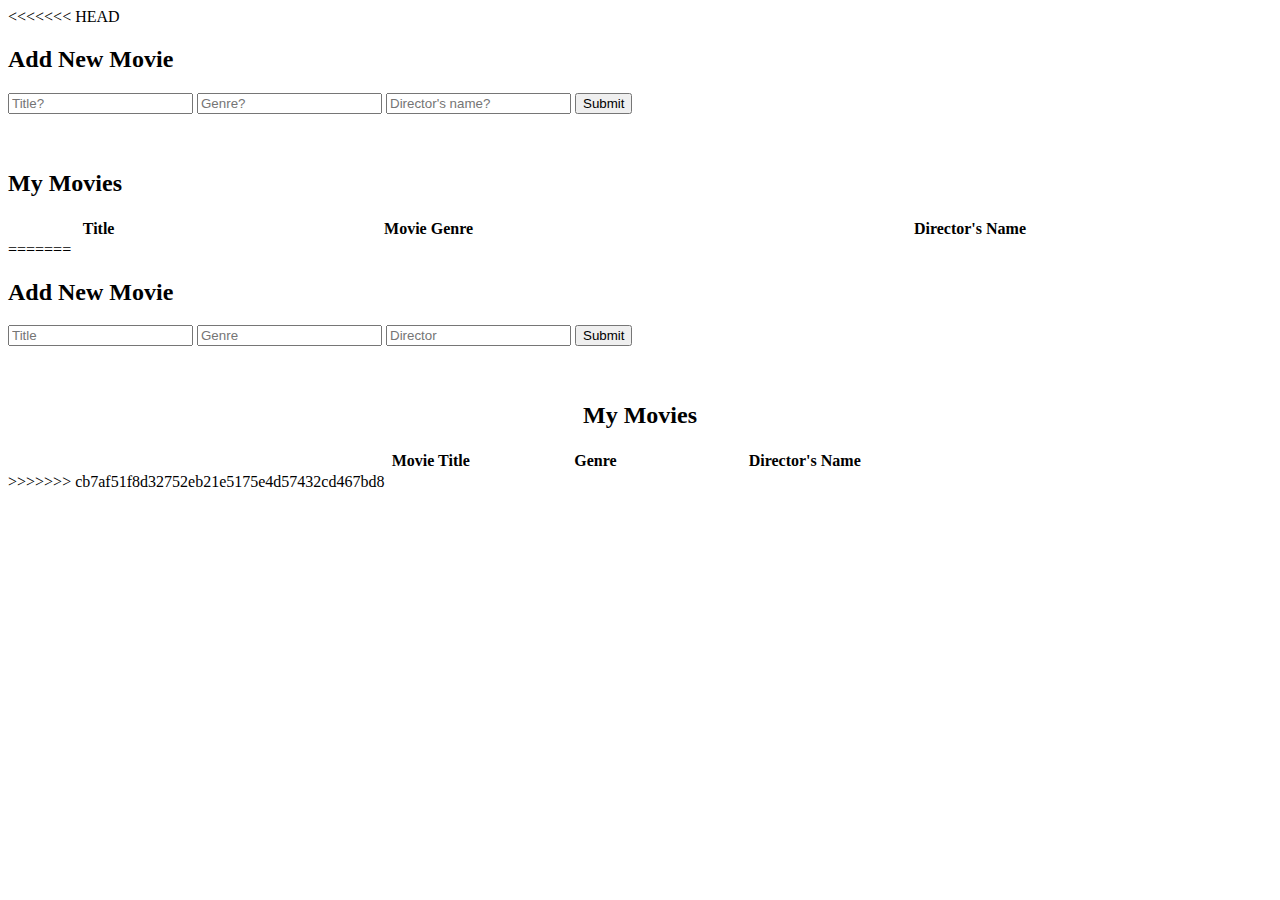
==== Client/index.html @ c259228d "pulling changes" ====
<!DOCTYPE html>
<html>
<head>
    <title>jQuery AJAX POST Form</title>
    <meta charset="utf-8">
</head>
<body>
<<<<<<< HEAD

<div id="response">
    <pre></pre>
</div>
<h2>Add New Movie</h2>
<form id="my-form">
    <input type="text" name="title" placeholder="Title?" />
    <input type="text" name="genre" placeholder="Genre?"/>
    <input type="text" name="director" placeholder="Director's name?" />
    <button type="submit">Submit</button>
</form>
<br>
<br>
<h2>My Movies</h2>
<div align = "middle">
  <table style="width:100%" id = "movieTable">
    <tr>
      <th>Title</th>
      <th>Movie Genre</th> 
      <th>Director's Name</th>
    </tr>
    <tbody id= "table"></tbody>
  </table>
</div>

<script src="https://ajax.googleapis.com/ajax/libs/jquery/1.11.1/jquery.min.js"></script></script>
<script type="text/javascript" src="./app.js"></script>
=======
    <div id="response">
        <pre></pre>
    </div>
    <h2>Add New Movie</h2>
    <form id="add-movie">
        <input type="text" name="title" placeholder="Title" />
        <input type="text" name="genre" placeholder="Genre" />
        <input type="text" name="director" placeholder="Director" />
        <button type="submit">Submit</button>
    </form>
    <br>
    <br>
    <div align="middle">
        <h2>My Movies</h2>
        <table style="width: 50%" id="movieTable">
            <thead>
                <tr>
                    <th>Movie Title</th>
                    <th>Genre</th>
                    <th>Director's Name</th>
                </tr>
            </thead>
            <tbody id="table"></tbody>
        </table>
    </div>
    <script src="https://ajax.googleapis.com/ajax/libs/jquery/1.11.1/jquery.min.js"></script>
    <script type="text/javascript" src="./app.js"></script>
>>>>>>> cb7af51f8d32752eb21e5175e4d57432cd467bd8
</body>
</html>
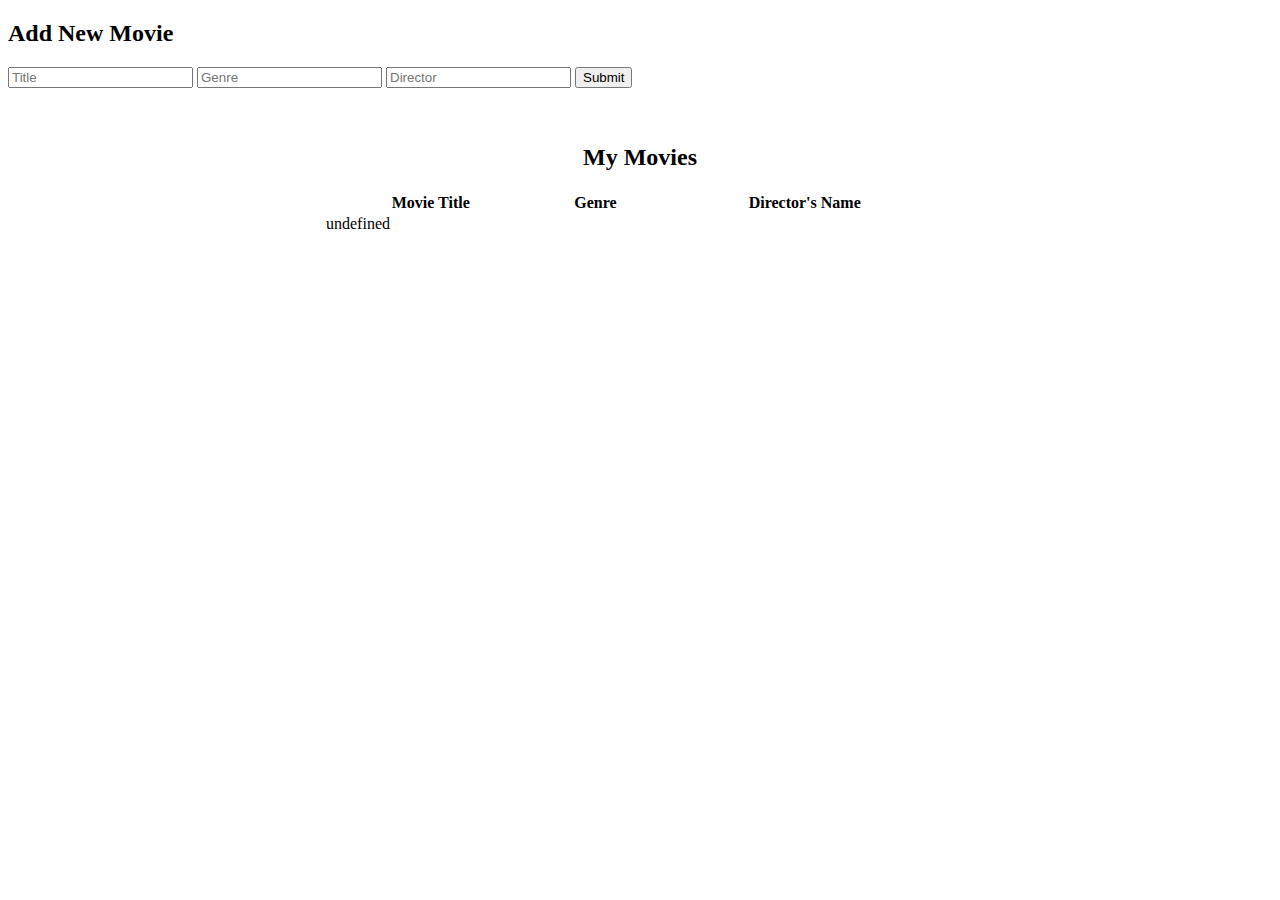
==== commit 7a351901: "resolved differnces" ====
--- a/Client/index.html
+++ b/Client/index.html
@@ -5,35 +5,6 @@
     <meta charset="utf-8">
 </head>
 <body>
-<<<<<<< HEAD
-
-<div id="response">
-    <pre></pre>
-</div>
-<h2>Add New Movie</h2>
-<form id="my-form">
-    <input type="text" name="title" placeholder="Title?" />
-    <input type="text" name="genre" placeholder="Genre?"/>
-    <input type="text" name="director" placeholder="Director's name?" />
-    <button type="submit">Submit</button>
-</form>
-<br>
-<br>
-<h2>My Movies</h2>
-<div align = "middle">
-  <table style="width:100%" id = "movieTable">
-    <tr>
-      <th>Title</th>
-      <th>Movie Genre</th> 
-      <th>Director's Name</th>
-    </tr>
-    <tbody id= "table"></tbody>
-  </table>
-</div>
-
-<script src="https://ajax.googleapis.com/ajax/libs/jquery/1.11.1/jquery.min.js"></script></script>
-<script type="text/javascript" src="./app.js"></script>
-=======
     <div id="response">
         <pre></pre>
     </div>
@@ -61,6 +32,5 @@
     </div>
     <script src="https://ajax.googleapis.com/ajax/libs/jquery/1.11.1/jquery.min.js"></script>
     <script type="text/javascript" src="./app.js"></script>
->>>>>>> cb7af51f8d32752eb21e5175e4d57432cd467bd8
 </body>
 </html>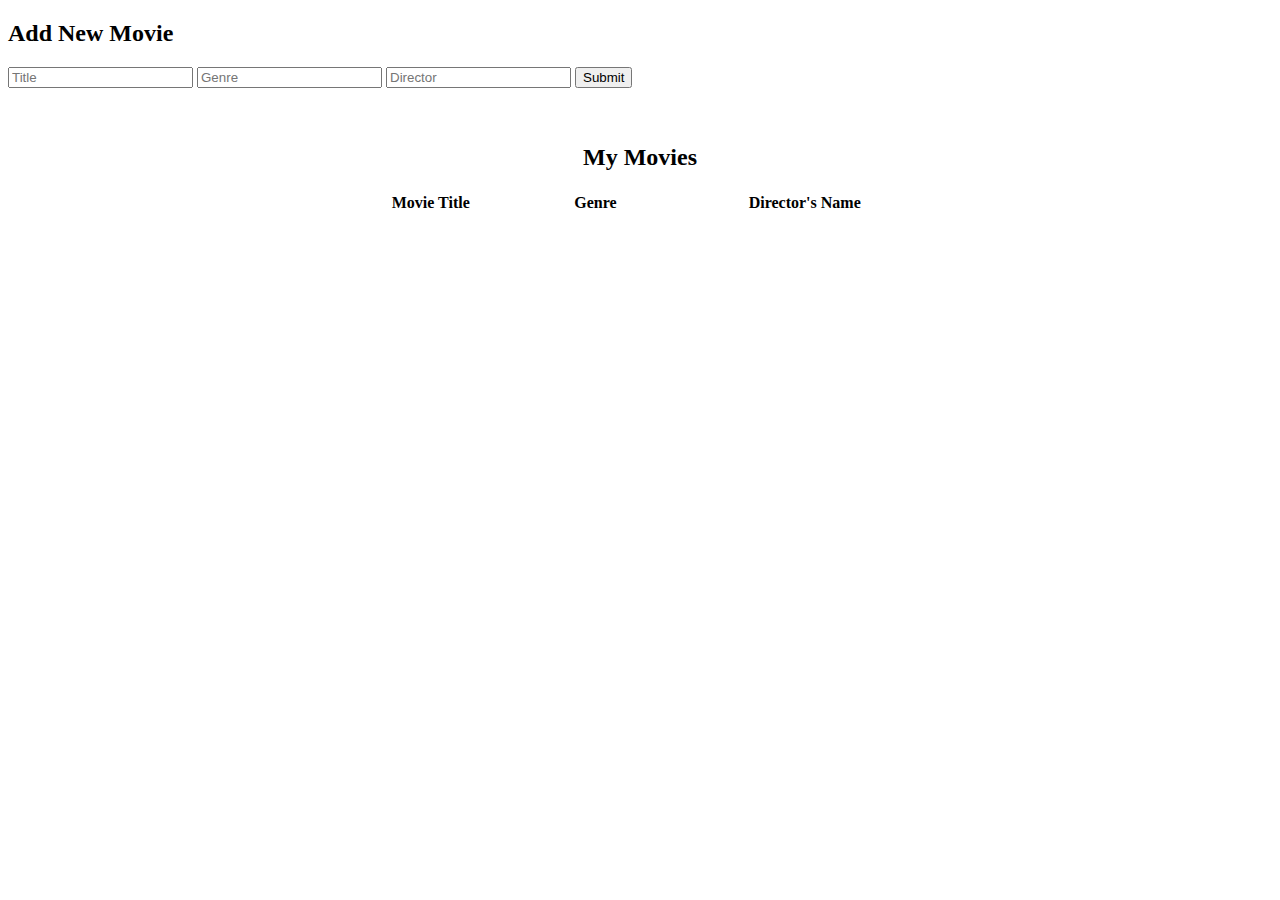
==== commit ca093e50: "working on put will have to revisit Post, stopped functioning correctly" ====
--- a/Client/index.html
+++ b/Client/index.html
@@ -27,7 +27,7 @@
                     <th>Director's Name</th>
                 </tr>
             </thead>
-            <tbody id="table"></tbody>
+
         </table>
     </div>
     <script src="https://ajax.googleapis.com/ajax/libs/jquery/1.11.1/jquery.min.js"></script>
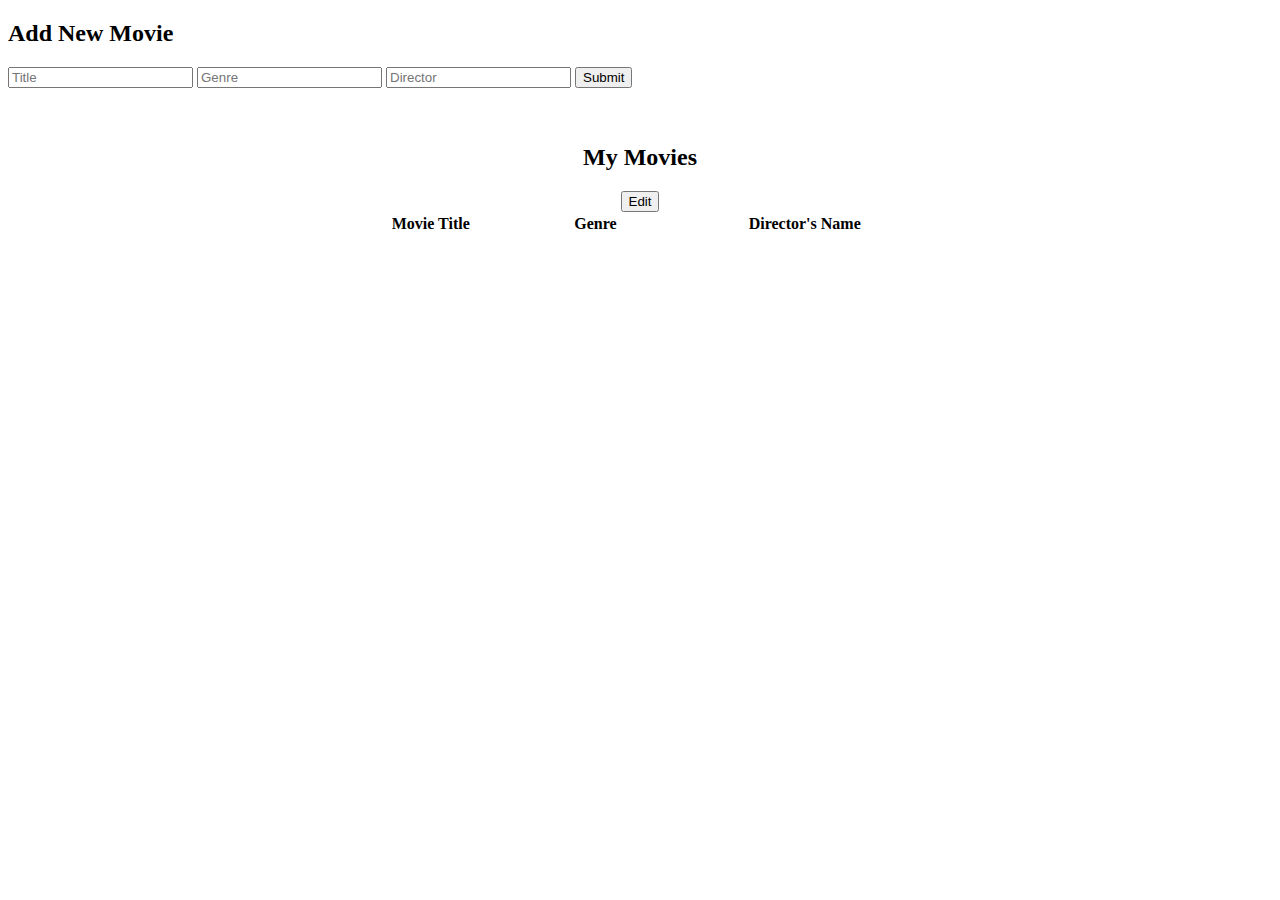
==== commit fc0a615b: "failed put function, merging to piece togethor complete/working method" ====
--- a/Client/index.html
+++ b/Client/index.html
@@ -27,7 +27,9 @@
                     <th>Director's Name</th>
                 </tr>
             </thead>
-
+            <tbody>             
+            </tbody>
+            <button id ="Edit" type="button">Edit</button>
         </table>
     </div>
     <script src="https://ajax.googleapis.com/ajax/libs/jquery/1.11.1/jquery.min.js"></script>
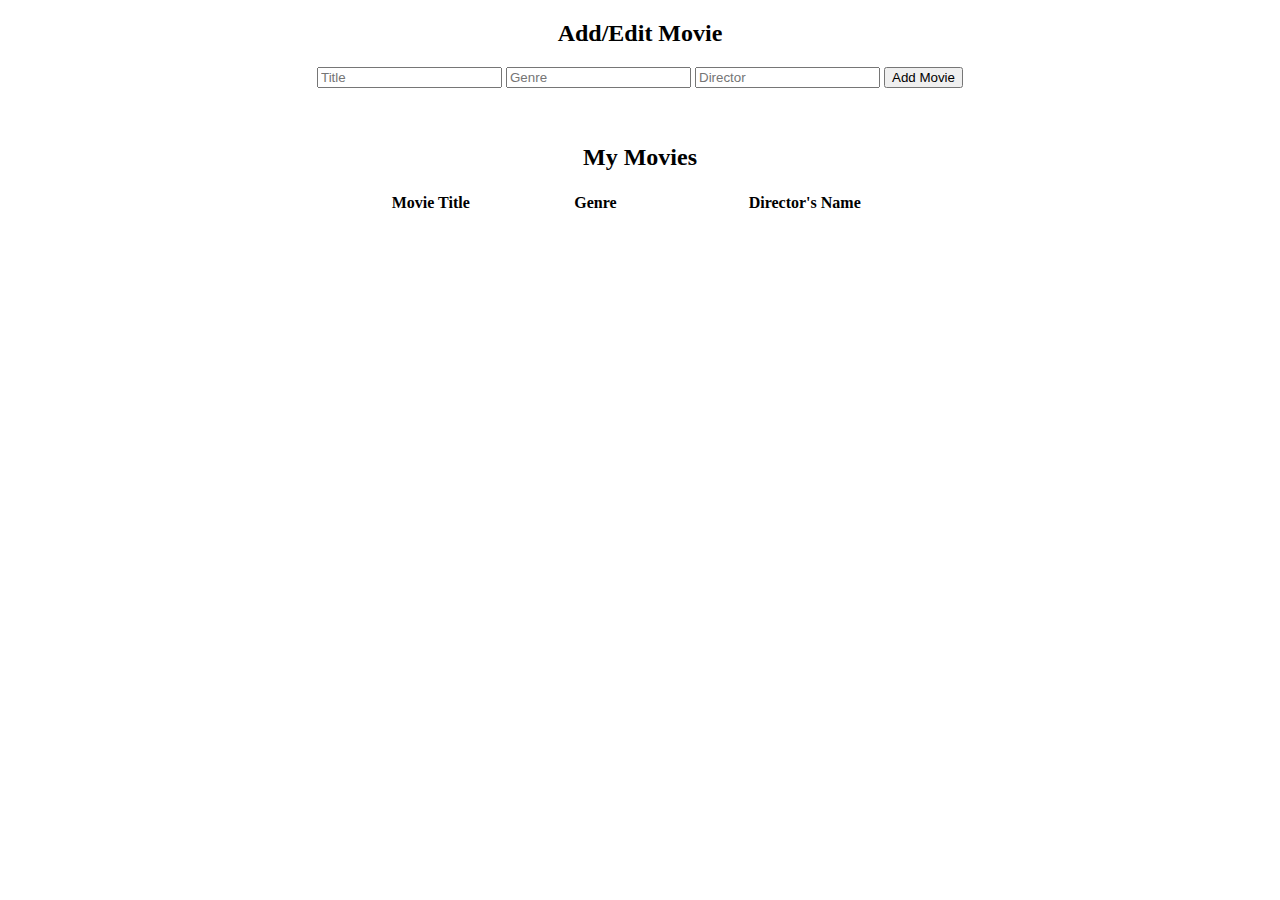
==== commit a5bd5626: "made delete and get one movie method" ====
--- a/Client/index.html
+++ b/Client/index.html
@@ -8,28 +8,26 @@
     <div id="response">
         <pre></pre>
     </div>
-    <h2>Add New Movie</h2>
-    <form id="add-movie">
-        <input type="text" name="title" placeholder="Title" />
-        <input type="text" name="genre" placeholder="Genre" />
-        <input type="text" name="director" placeholder="Director" />
-        <button type="submit">Submit</button>
+    <h2 id = "pageHeader" align = "middle">Add/Edit Movie</h2>
+    <form id="add-movie" align ="middle">
+        <input type="text" name="title" placeholder="Title"/>
+        <input type="text" name="genre" placeholder="Genre"/>
+        <input type="text" name="director" placeholder="Director"/>
+        <button type="submit">Add Movie</button>
     </form>
     <br>
     <br>
     <div align="middle">
         <h2>My Movies</h2>
         <table style="width: 50%" id="movieTable">
-            <thead>
+            <thead></thead>
                 <tr>
                     <th>Movie Title</th>
                     <th>Genre</th>
                     <th>Director's Name</th>
                 </tr>
             </thead>
-            <tbody>             
-            </tbody>
-            <button id ="Edit" type="button">Edit</button>
+            <tbody></tbody>
         </table>
     </div>
     <script src="https://ajax.googleapis.com/ajax/libs/jquery/1.11.1/jquery.min.js"></script>
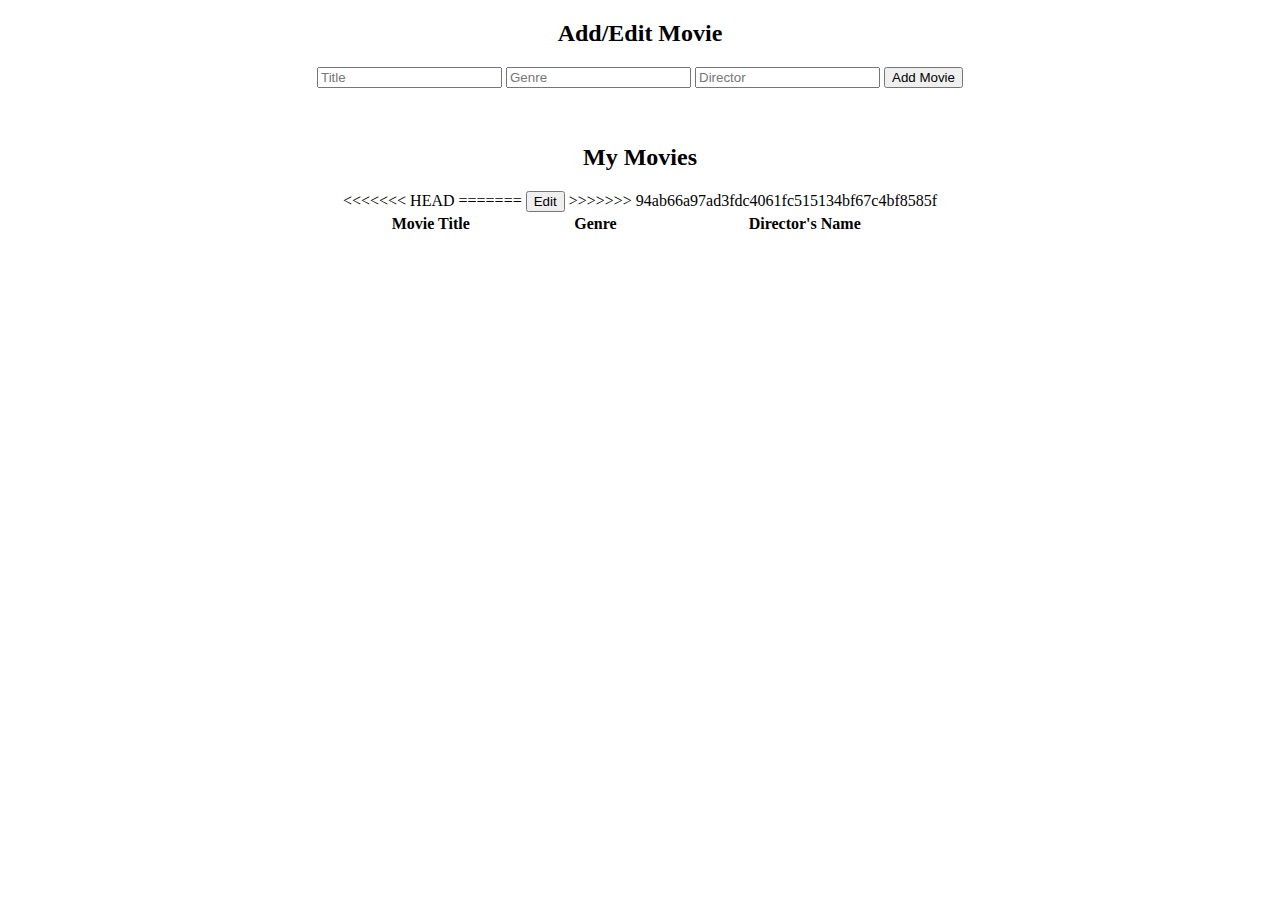
==== commit 90d46c1e: "fix merge conflict" ====
--- a/Client/index.html
+++ b/Client/index.html
@@ -27,7 +27,13 @@
                     <th>Director's Name</th>
                 </tr>
             </thead>
+<<<<<<< HEAD
             <tbody></tbody>
+=======
+            <tbody>             
+            </tbody>
+            <button id ="Edit" type="button">Edit</button>
+>>>>>>> 94ab66a97ad3fdc4061fc515134bf67c4bf8585f
         </table>
     </div>
     <script src="https://ajax.googleapis.com/ajax/libs/jquery/1.11.1/jquery.min.js"></script>
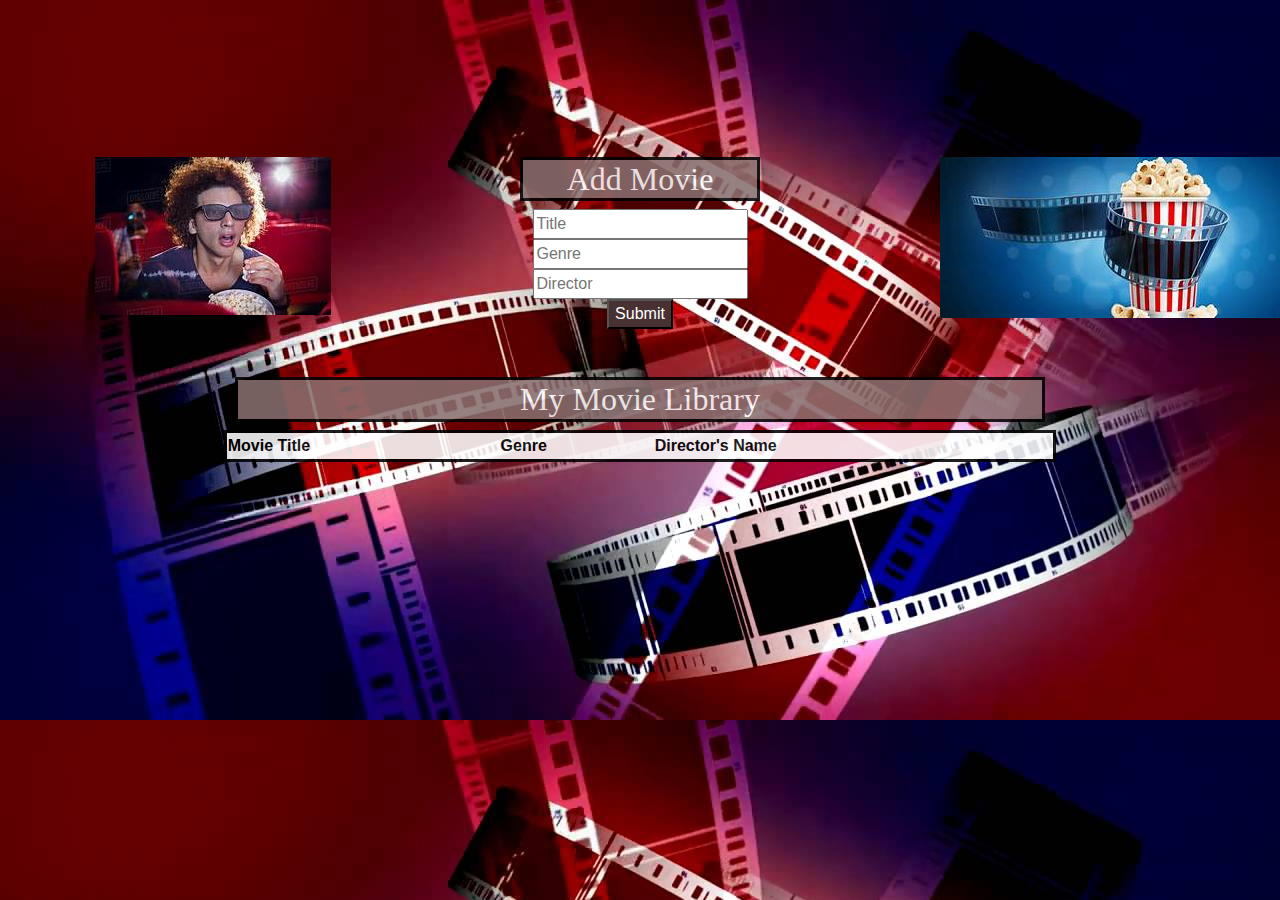
==== commit f5c677b0: "added css file to stylize movie library" ====
--- a/Client/index.html
+++ b/Client/index.html
@@ -1,42 +1,58 @@
 <!DOCTYPE html>
 <html>
+
 <head>
     <title>jQuery AJAX POST Form</title>
     <meta charset="utf-8">
+    <meta http-equiv="X-UA-Compatible" content="IE=edge">
+    <meta name="viewport" content="width=device-width, initial-scale=1">
+    <link rel="stylesheet" type="text/css" href="styles.css" />
+    <link rel="stylesheet" href="https://stackpath.bootstrapcdn.com/bootstrap/4.3.1/css/bootstrap.min.css"
+        integrity="sha384-ggOyR0iXCbMQv3Xipma34MD+dH/1fQ784/j6cY/iJTQUOhcWr7x9JvoRxT2MZw1T" crossorigin="anonymous">
 </head>
+
 <body>
-    <div id="response">
-        <pre></pre>
+    <div align="middle">
+        <iframe src="https://giphy.com/embed/fA6opG8tgo2KQ" width="800" frameBorder="0" class="giphy-embed"
+            allowFullScreen></iframe>
     </div>
-    <h2 id = "pageHeader" align = "middle">Add/Edit Movie</h2>
-    <form id="add-movie" align ="middle">
-        <input type="text" name="title" placeholder="Title"/>
-        <input type="text" name="genre" placeholder="Genre"/>
-        <input type="text" name="director" placeholder="Director"/>
-        <button type="submit">Add Movie</button>
-    </form>
-    <br>
-    <br>
-    <div align="middle">
-        <h2>My Movies</h2>
-        <table style="width: 50%" id="movieTable">
-            <thead></thead>
-                <tr>
-                    <th>Movie Title</th>
-                    <th>Genre</th>
-                    <th>Director's Name</th>
-                </tr>
-            </thead>
-<<<<<<< HEAD
-            <tbody></tbody>
-=======
-            <tbody>             
-            </tbody>
-            <button id ="Edit" type="button">Edit</button>
->>>>>>> 94ab66a97ad3fdc4061fc515134bf67c4bf8585f
-        </table>
+    <div class="container">
+        <div class="row">
+            <div class="col-md-3" align="middle">
+                <img src="goingtomovie.jfif" />
+            </div>
+            <div class="col-md-6" align="middle">
+                <h2 id="pageHeader" class="h2">Add Movie</h2>
+                <form id="add-movie" align="middle">
+                    <input type="text" name="title" placeholder="Title" /><br>
+                    <input type="text" name="genre" placeholder="Genre" /><br>
+                    <input type="text" name="director" placeholder="Director" /><br>
+                    <button type="submit">Submit</button>
+                </form>
+            </div>
+            <div class="col-md-3" align="middle">
+                <img src="popcorn.jfif"/>
+            </div>
+
+        </div>
+        <br>
+        <br>
+        <div align="middle">
+            <h2 class="h2">My Movie Library</h2>
+            <table style="width: 75%">
+                <thead>
+                    <tr>
+                        <th>Movie Title</th>
+                        <th>Genre</th>
+                        <th>Director's Name</th>
+                    </tr>
+                </thead>
+                <tbody id="movieTable"></tbody>
+            </table>
+        </div>
     </div>
     <script src="https://ajax.googleapis.com/ajax/libs/jquery/1.11.1/jquery.min.js"></script>
     <script type="text/javascript" src="./app.js"></script>
 </body>
+
 </html>--- a/Client/styles.css
+++ b/Client/styles.css
@@ -0,0 +1,34 @@
+body{
+    background-image: url("movietheaterbackground.jpg");
+    font-weight: bolder;
+}
+table{
+    background-color: white;
+    padding: 25px;
+    border: solid;
+    border-color: black;
+    opacity: 87%;
+}
+td{
+    border: solid;
+    border-color: black;
+}
+.h2{
+    border: solid;
+    border-color: black;
+    background-color: rgb(136, 111, 111);
+    color: white;
+    font-weight: bold;
+    font-family: fantasy ;
+    font-size: 35px;
+    opacity: 87%;
+    margin-left: 150px;
+    margin-right: 150px;
+}
+button{
+    background-color: rgb(71, 49, 49);
+    color: white;
+}
+th{
+    color: black;
+}
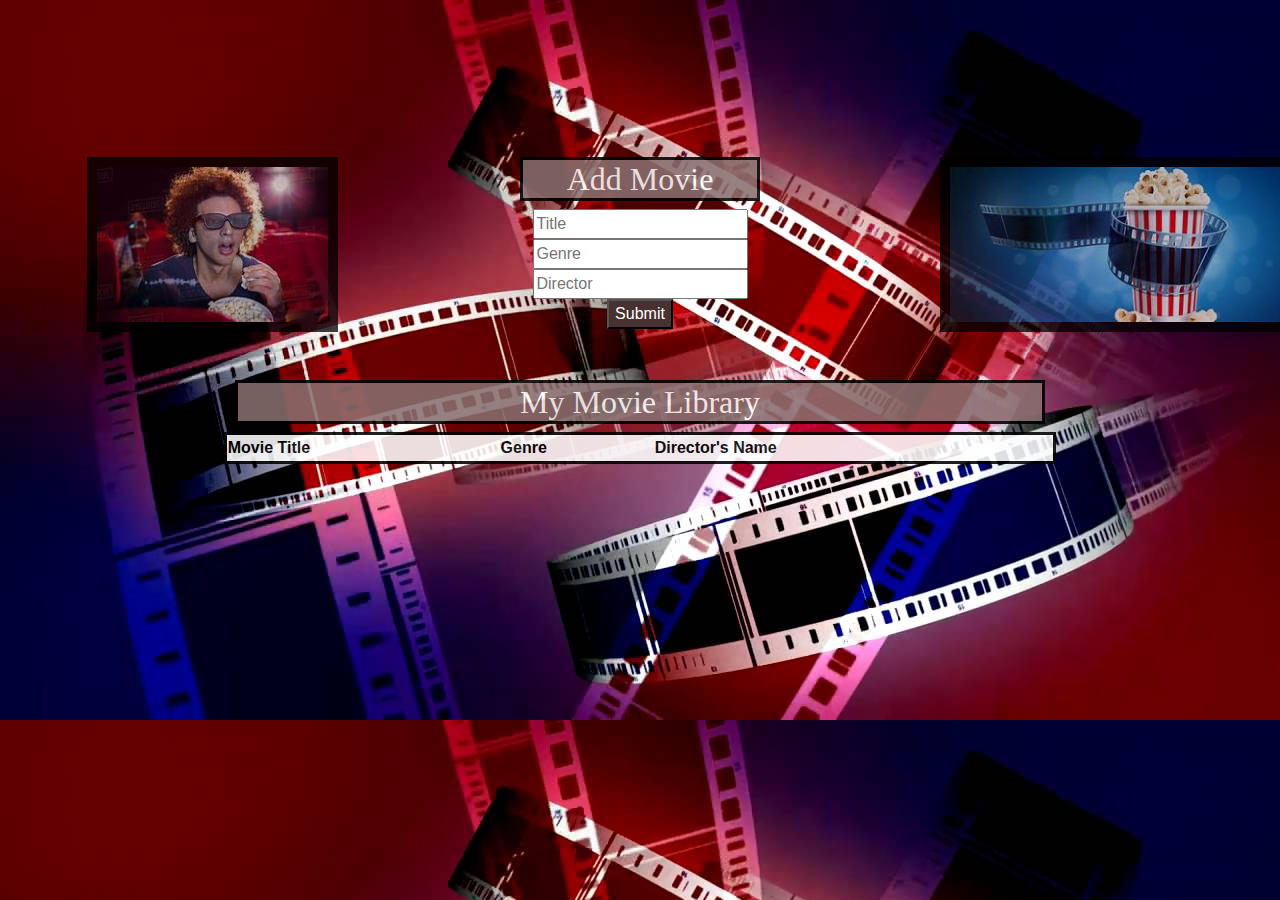
==== commit 9a8b8c0d: "added more css styles and fixed add method" ====
--- a/Client/index.html
+++ b/Client/index.html
@@ -19,7 +19,7 @@
     <div class="container">
         <div class="row">
             <div class="col-md-3" align="middle">
-                <img src="goingtomovie.jfif" />
+                <img src="goingtomovie.jfif" height="175" />
             </div>
             <div class="col-md-6" align="middle">
                 <h2 id="pageHeader" class="h2">Add Movie</h2>
@@ -31,7 +31,7 @@
                 </form>
             </div>
             <div class="col-md-3" align="middle">
-                <img src="popcorn.jfif"/>
+                <img src="popcorn.jfif" height="175"/>
             </div>
 
         </div>
--- a/Client/styles.css
+++ b/Client/styles.css
@@ -1,5 +1,6 @@
 body{
     background-image: url("movietheaterbackground.jpg");
+    background-size: cover;
     font-weight: bolder;
 }
 table{
@@ -8,6 +9,7 @@
     border: solid;
     border-color: black;
     opacity: 87%;
+    width:75%;
 }
 td{
     border: solid;
@@ -32,3 +34,10 @@
 th{
     color: black;
 }
+img{
+    border: solid;
+    border: 15px;
+    padding: 10px;
+    background-color: black;
+    opacity: 75%;
+}
